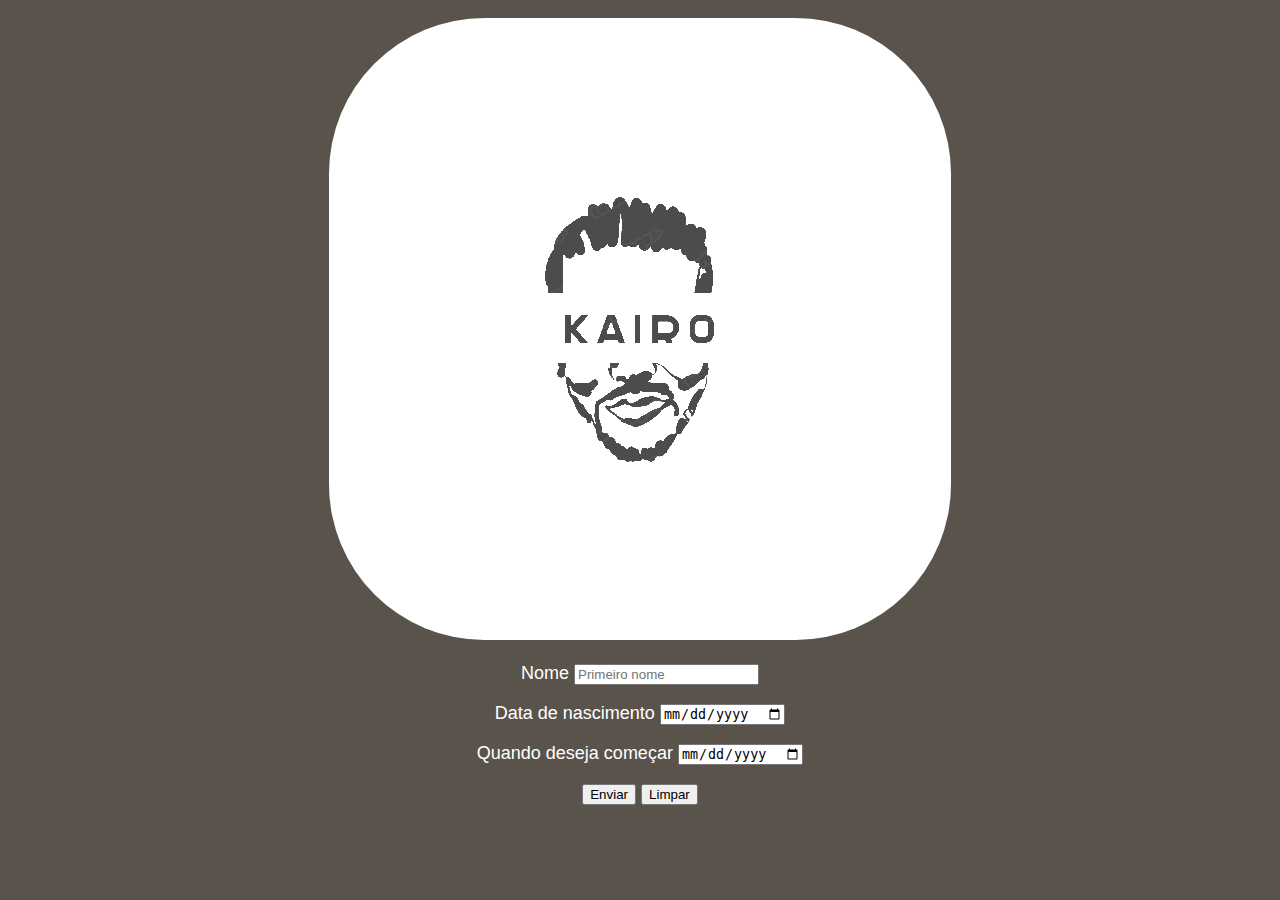
==== index.html @ 2dbcef21 "done!" ====
<!DOCTYPE html>
<html lang="en">
<head>
    <meta charset="UTF-8">
    <meta name="viewport" content="width=device-width, initial-scale=1.0">
    <title>Ensino Fundamental</title>
    <link rel="stylesheet" href="style.css">
    
</head>
<body>
<main>
    <div class="Principal">
        <form action="" method="get" autocomplete="on">
            <p>
                <img src="imagens/logo rosto.png" alt="Rosto">
            </p>
            <p>
              <label for="inome">Nome</label>
              <input type="text" name="nome" id="inome" placeholder="Primeiro nome" required maxlength= "20"  minlength="8">
            <p>
            <p>
              <label for="idatenascimento">Data de nascimento</label>
              <input type="date" name="datenascimento" id="idatenascimento" required>
            </p>
            <p>
              <label for="icomeço">Quando deseja começar</label>
              <input type="date" name="começo" id="icomeço" required>
              </p>
            <p>
                <input type="submit" value="Enviar">
                <input type="reset" value="Limpar">
            </p>
        </form>
    </div>
</main>
</body>
</html>
---- style.css ----
body {
   background-color: rgb(90, 83, 75);
   color: white;
   font-size: 18px;
}

.Principal {
    font-family: Arial, Helvetica, sans-serif;
    text-align: center;
}
img {
    background-color: white;
    max-width: 100%;
    height:auto;
    border-radius: 25%;
}
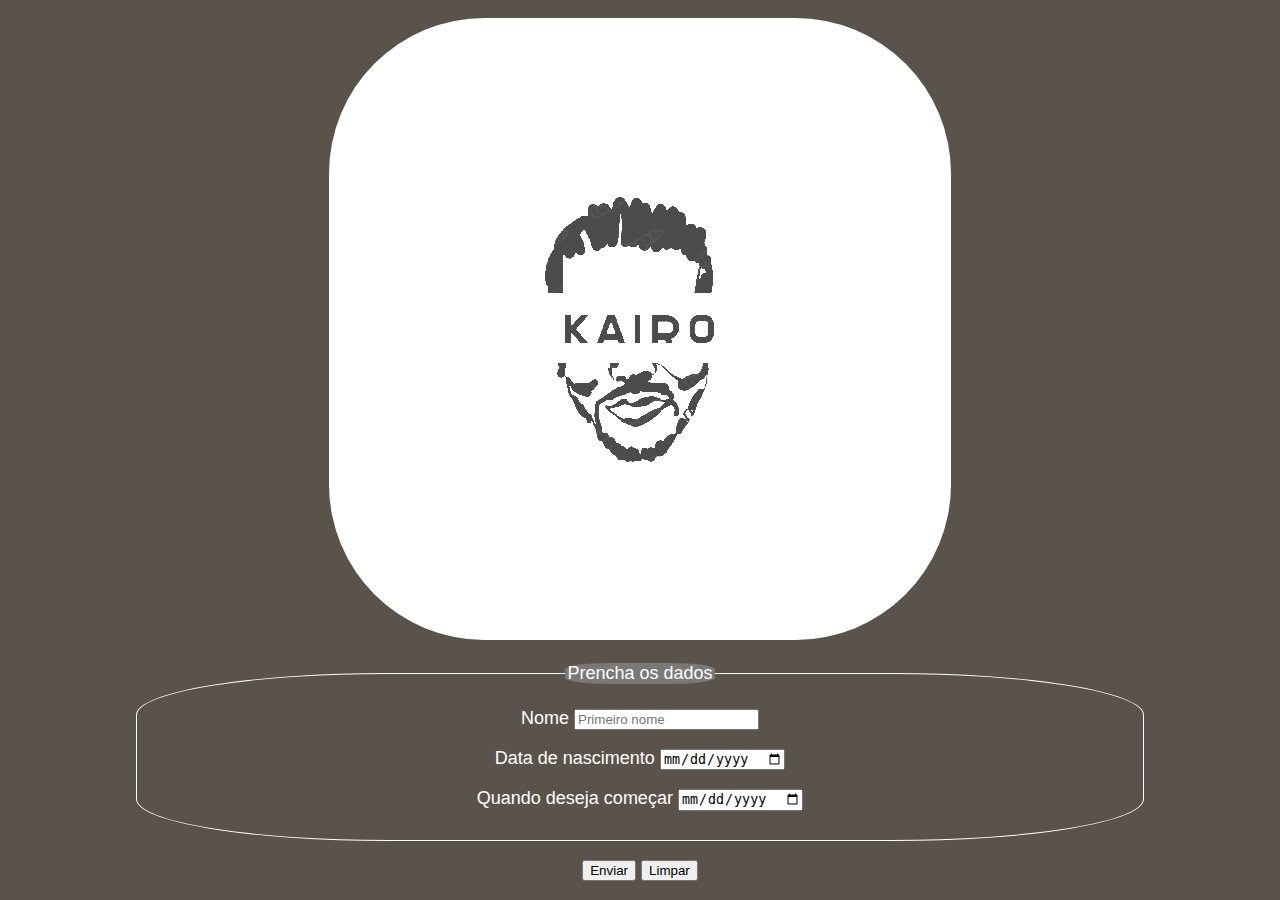
==== commit 8176cf1e: "Aprimorando ferramentas" ====
--- a/index.html
+++ b/index.html
@@ -5,30 +5,36 @@
     <meta name="viewport" content="width=device-width, initial-scale=1.0">
     <title>Ensino Fundamental</title>
     <link rel="stylesheet" href="style.css">
-    
+    <link rel="preconnect" href="https://fonts.googleapis.com">
+    <link rel="preconnect" href="https://fonts.gstatic.com" crossorigin>
+    <link href="https: //fonts.googleapis.com/css2? family= Anton & display=swap" rel="stylesheet">
+
 </head>
 <body>
 <main>
-    <div class="Principal">
-        <form action="" method="get" autocomplete="on">
+   <div class="Principal">
+      <form action="" method="get" autocomplete="on">
+         <p>
+             <img src="imagens/logo rosto.png" alt="Rosto">
+         </p>
+      <fieldset>
+          <legend>Prencha os dados</legend>
+        <p>
+         <label for="inome">Nome</label>
+          <input type="text" name="nome" id="inome" placeholder="Primeiro nome" required maxlength= "20"  minlength="8">
+          <p>
+          <p>
+          <label for="idatenascimento">Data de nascimento</label>
+           <input type="date" name="datenascimento" id="idatenascimento" required>
+          </p>
+          <p>
+          <label for="icomeço">Quando deseja começar</label>
+          <input type="date" name="começo" id="icomeço" required>
+          </p>
+      </fieldset>
             <p>
-                <img src="imagens/logo rosto.png" alt="Rosto">
-            </p>
-            <p>
-              <label for="inome">Nome</label>
-              <input type="text" name="nome" id="inome" placeholder="Primeiro nome" required maxlength= "20"  minlength="8">
-            <p>
-            <p>
-              <label for="idatenascimento">Data de nascimento</label>
-              <input type="date" name="datenascimento" id="idatenascimento" required>
-            </p>
-            <p>
-              <label for="icomeço">Quando deseja começar</label>
-              <input type="date" name="começo" id="icomeço" required>
-              </p>
-            <p>
-                <input type="submit" value="Enviar">
-                <input type="reset" value="Limpar">
+              <input type="submit" value="Enviar">
+              <input type="reset" value="Limpar">
             </p>
         </form>
     </div>
--- a/style.css
+++ b/style.css
@@ -3,9 +3,8 @@
    color: white;
    font-size: 18px;
 }
-
 .Principal {
-    font-family: Arial, Helvetica, sans-serif;
+    font-family:'Gill Sans', 'Gill Sans MT', Calibri, 'Trebuchet MS', sans-serif;
     text-align: center;
 }
 img {
@@ -13,4 +12,16 @@
     max-width: 100%;
     height:auto;
     border-radius: 25%;
+}
+legend {
+    background-color: rgba(128, 128, 128, 0.863);
+    font-family:'Gill Sans', 'Gill Sans MT', Calibri, 'Trebuchet MS', sans-serif;
+    border-radius: 30%;
+}
+fieldset{
+    border: 1px solid;
+    margin-right:10vw;
+    margin-left: 10vw;
+    border-radius:25%;
+
 }